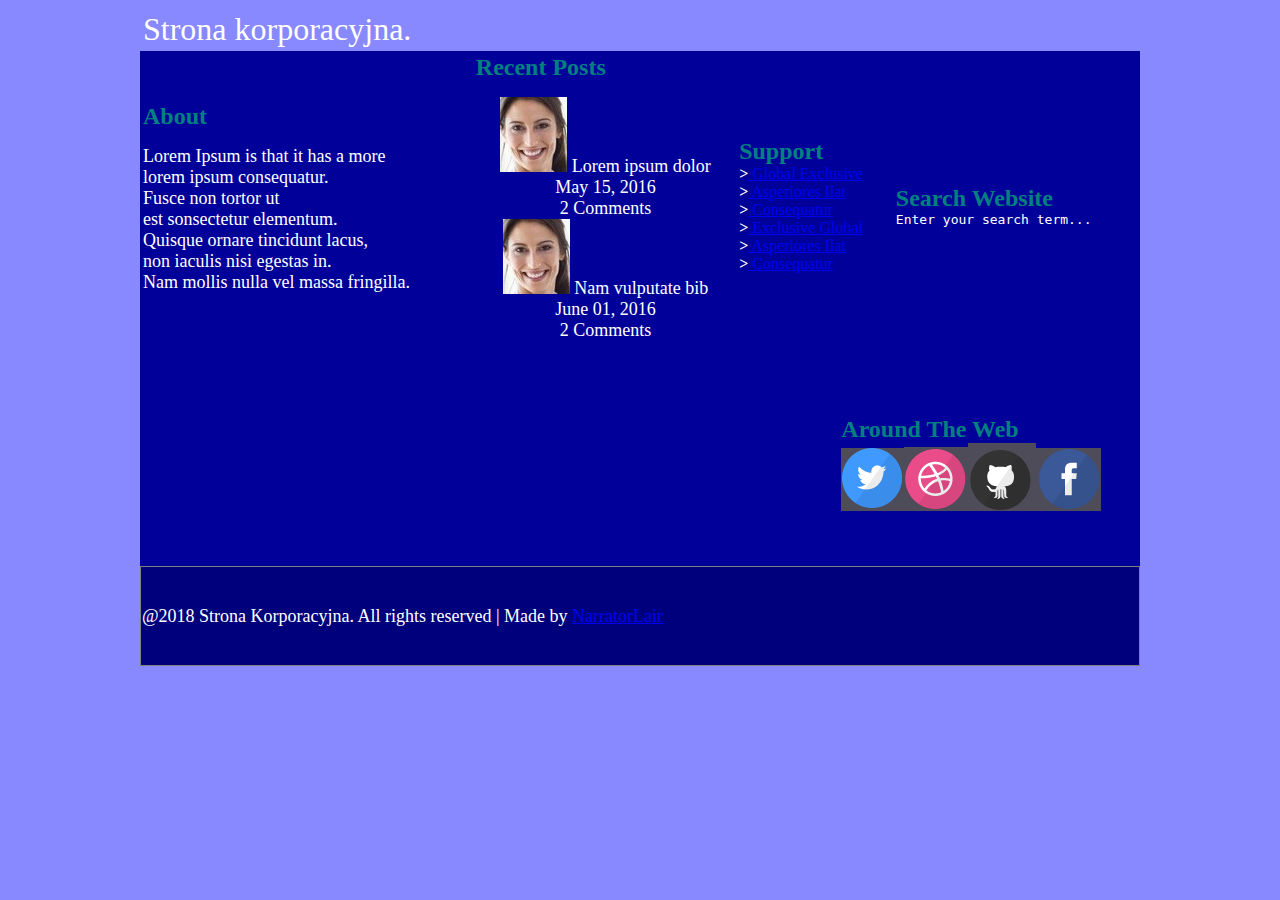
==== strona.html @ 3076c40f "v0.8" ====
<!DOCTYPE html 
	PUBLIC "-//W3C//DTD XHTML 1.0 Transitional//EN"
	"http://www.w3.org/TR/xhtml1/DTD/xhtml1-transitional.dtd">
<html xmlns="http://www.w3.org/1999/xhtml" xml:lang="pl" lang="pl">
	<head>
		<meta http-equiv="Content-Type" content="text/html; charset=iso-8859-2" />
		<meta name="Description" content="Test" />
		<meta name="Keywords" content="Test" />
		<title>Strona Korporacyjna</title>
	</head>
<body bgcolor="8888FF" text="white">
<table width="1000" align="center">
	<tr>
		<td>
			<font size="6"><align="center">Strona korporacyjna.</font></align>
		</td>
	</tr>
</table>
<table width="1000" bgcolor="#01019A" align="center">
	<tr>
		<td>
			<b><font size="5"><font color="teal">About</font></font></b>
			<p><font size="4">Lorem Ipsum is that it has a more <br /> 
			lorem ipsum consequatur.<br />
			Fusce non tortor ut<br /> 
			est sonsectetur elementum.<br /> 
			Quisque ornare tincidunt lacus,<br /> 
			non iaculis nisi egestas in.<br /> 
			Nam mollis nulla vel massa fringilla.</font></p>
		</td>
		<td>
			<b><font size="5"><font color="teal">Recent Posts</font></font></b>
			<p align="center"><font size="4">
			<img src="plik2.png" />
			Lorem ipsum dolor<br />
			May 15, 2016<br />
			2 Comments<br />
			<img src="plik2.png" />
			Nam vulputate bib<br />
			June 01, 2016 <br />
			2 Comments</font></p> 
		</td>
		<td>
			<b><font size="5"><font color="teal">Support</font></font></b><br />
			<b>></b><a href="strona.html"> Global Exclusive</a><br />
			<b>></b><a href="strona.html"> Asperiores Ilat</a><br />
			<b>></b><a href="strona.html"> Consequatur</a><br />
			<b>></b><a href="strona.html"> Exclusive Global</a><br />
			<b>></b><a href="strona.html"> Asperiores Ilat </a><br />
			<b>></b><a href="strona.html"> Consequatur </a>
		</td>
		<td>
			<b><font size="5"><font color="teal">Search Website</font></font></b><br />
			<search><kbd>Enter your search term...</kbd></search>
		</td>
	</tr>
</table>
<table width="1000" bgcolor="#01019A" align="center">
	<tr>
		<td width="250"> </td>
		<td width="250"> </td>
		<td width="200"> </td>
		<td width="300" height="200">
		<b><font size="5"><font color="teal">Around The Web</font></font></b> <br />
		<img src="tweeter.png" /><img src="bball.png" /><img src="github.png" /><img src="fb.png" />
		</td>
	</tr>
	</table>
</body>
<body>
<table width="1000" height="100" bgcolor="#00007D" align="center" border="1" rules="none"><tr><td><align="center">
<font size="4">@2018 Strona Korporacyjna. All rights reserved | Made by <a href="https://github.com/NarratorLair">NarratorLair</a></align></td></tr></table></font>
</html>
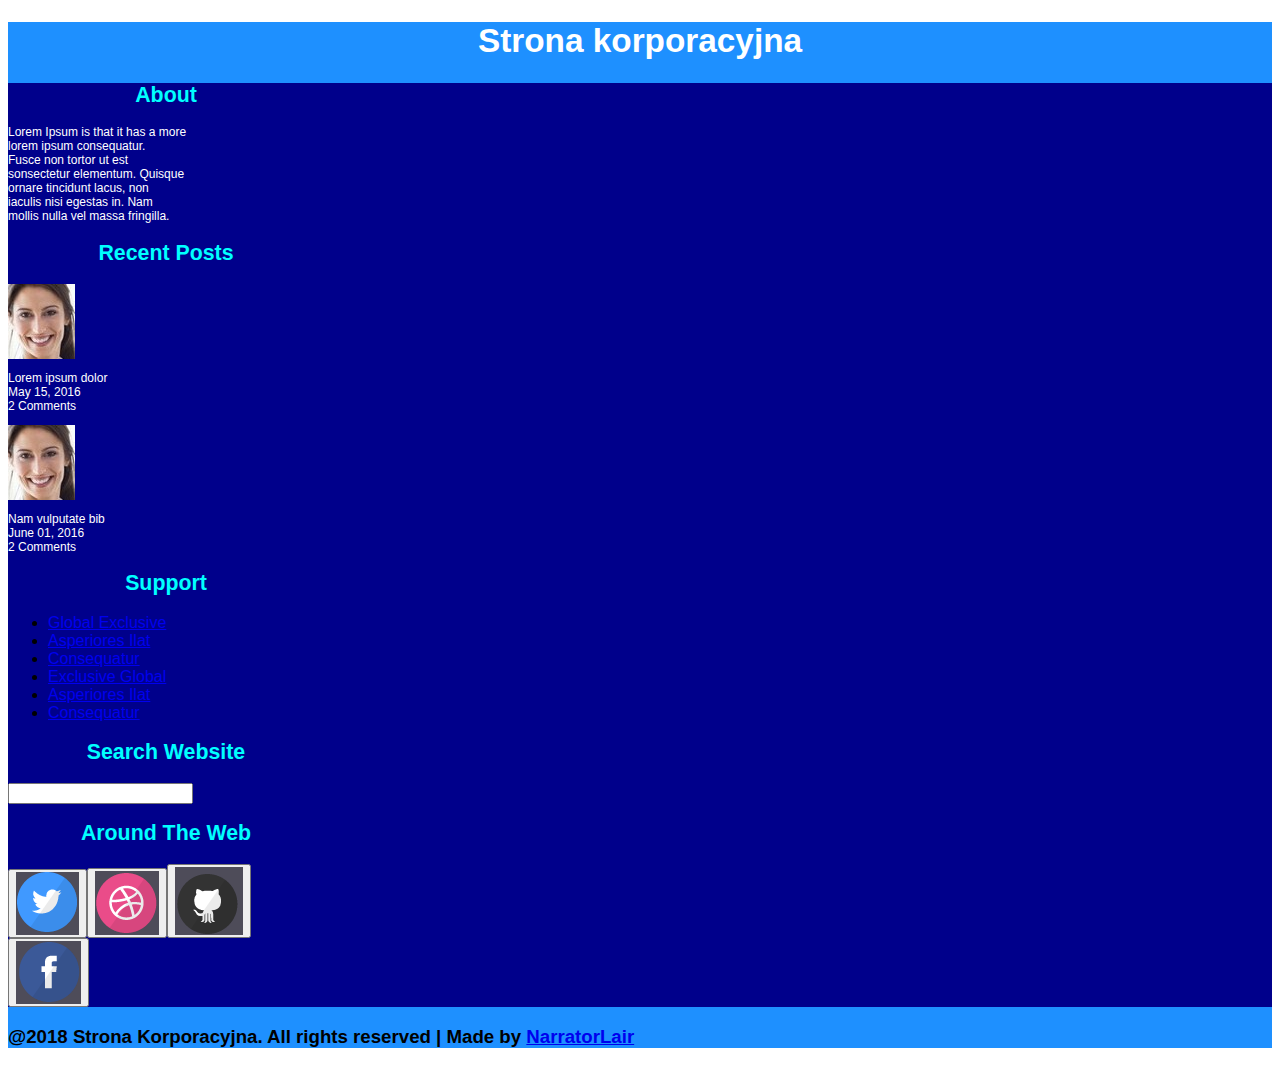
==== commit 6133d87f: "Fixes" ====
--- a/strona.html
+++ b/strona.html
@@ -1,73 +1,65 @@
 <!DOCTYPE html 
 	PUBLIC "-//W3C//DTD XHTML 1.0 Transitional//EN"
-	"http://www.w3.org/TR/xhtml1/DTD/xhtml1-transitional.dtd">
-<html xmlns="http://www.w3.org/1999/xhtml" xml:lang="pl" lang="pl">
+	"https://www.w3.org/TR/2017/REC-html52-20171214/">
+<html xmlns="https://www.w3.org/TR/html52" xml:lang="pl" lang="pl">
 	<head>
+		<link rel="Stylesheet" type="text/css" href="css/main.css" />
 		<meta http-equiv="Content-Type" content="text/html; charset=iso-8859-2" />
 		<meta name="Description" content="Test" />
-		<meta name="Keywords" content="Test" />
+		<meta name="Kseywords" content="Test" />
 		<title>Strona Korporacyjna</title>
-	</head>
-<body bgcolor="8888FF" text="white">
-<table width="1000" align="center">
-	<tr>
-		<td>
-			<font size="6"><align="center">Strona korporacyjna.</font></align>
-		</td>
-	</tr>
-</table>
-<table width="1000" bgcolor="#01019A" align="center">
-	<tr>
-		<td>
-			<b><font size="5"><font color="teal">About</font></font></b>
-			<p><font size="4">Lorem Ipsum is that it has a more <br /> 
-			lorem ipsum consequatur.<br />
-			Fusce non tortor ut<br /> 
-			est sonsectetur elementum.<br /> 
-			Quisque ornare tincidunt lacus,<br /> 
-			non iaculis nisi egestas in.<br /> 
-			Nam mollis nulla vel massa fringilla.</font></p>
-		</td>
-		<td>
-			<b><font size="5"><font color="teal">Recent Posts</font></font></b>
-			<p align="center"><font size="4">
-			<img src="plik2.png" />
-			Lorem ipsum dolor<br />
-			May 15, 2016<br />
-			2 Comments<br />
-			<img src="plik2.png" />
-			Nam vulputate bib<br />
-			June 01, 2016 <br />
-			2 Comments</font></p> 
-		</td>
-		<td>
-			<b><font size="5"><font color="teal">Support</font></font></b><br />
-			<b>></b><a href="strona.html"> Global Exclusive</a><br />
-			<b>></b><a href="strona.html"> Asperiores Ilat</a><br />
-			<b>></b><a href="strona.html"> Consequatur</a><br />
-			<b>></b><a href="strona.html"> Exclusive Global</a><br />
-			<b>></b><a href="strona.html"> Asperiores Ilat </a><br />
-			<b>></b><a href="strona.html"> Consequatur </a>
-		</td>
-		<td>
-			<b><font size="5"><font color="teal">Search Website</font></font></b><br />
-			<search><kbd>Enter your search term...</kbd></search>
-		</td>
-	</tr>
-</table>
-<table width="1000" bgcolor="#01019A" align="center">
-	<tr>
-		<td width="250"> </td>
-		<td width="250"> </td>
-		<td width="200"> </td>
-		<td width="300" height="200">
-		<b><font size="5"><font color="teal">Around The Web</font></font></b> <br />
-		<img src="tweeter.png" /><img src="bball.png" /><img src="github.png" /><img src="fb.png" />
-		</td>
-	</tr>
-	</table>
+	</head> 
+<body>
+	<div style="background-color:dodgerblue">
+				<div class=row><h1>Strona korporacyjna</h1></div>
+	<div class="row" style="background-color: darkblue;">
+		<div class="column">
+				<h2><b>About</b></h2>
+				<p>Lorem Ipsum is that it has a more <br /> 
+				lorem ipsum consequatur.<br />
+				Fusce non tortor ut est<br /> 
+				sonsectetur elementum. Quisque<br /> 
+				ornare tincidunt lacus, non<br /> 
+				iaculis nisi egestas in. Nam<br /> 
+				mollis nulla vel massa fringilla.</p>
+			</div>
+			<div class="column">
+				<h2><b>Recent Posts</b></h2>
+					<img src="plik2.png" />
+					<p>Lorem ipsum dolor<br />
+				May 15, 2016<br />
+				2 Comments<br /></p>
+					<img src="plik2.png" />
+					<p>Nam vulputate bib<br />
+				June 01, 2016 <br />
+				2 Comments</p> 
+					</div>
+			<div class="column"d>
+				<h2><b>Support</b></h2>
+				<ul>
+				<li><a href="strona.html"> Global Exclusive</a></li>
+				<li><a href="strona.html"> Asperiores Ilat</a></li>
+				<li><a href="strona.html"> Consequatur</a></li>
+				<li><a href="strona.html"> Exclusive Global</a></li>
+				<li><a href="strona.html"> Asperiores Ilat </a></li>
+				<li><a href="strona.html"> Consequatur </a></li>
+				</ul>
+			</div>
+			<div class="column">
+				<h2><b>Search Website</b></h2>
+				<form action="www.google.pl" method="get">
+					<input type="text" name="q">
+					<input type="hidden" name="ie" value="iso-8859-2" />
+					<input type="hidden" name="sitesearch" value="lang_pl" />
+				</form>
+			</div>
+		<div class="column">
+			<h2><b>Around The Web</b></h2>
+			<button><a href="https://twitter.com"><img src="tweeter.png"/></a></button><button><img src="bball.png" /></button><button><a href=https://github.com><img src="github.png" /></a></button><button><a href="https://facebook.com"><img src="fb.png" /></a></button>
+		</div>
+	</div>
+	<div class="row">
+		<h3>@2018 Strona Korporacyjna. All rights reserved | Made by <a href="https://github.com/NarratorLair">NarratorLair</a></h3>
+	</div>
 </body>
-<body>
-<table width="1000" height="100" bgcolor="#00007D" align="center" border="1" rules="none"><tr><td><align="center">
-<font size="4">@2018 Strona Korporacyjna. All rights reserved | Made by <a href="https://github.com/NarratorLair">NarratorLair</a></align></td></tr></table></font>
 </html>
--- a/css/main.css
+++ b/css/main.css
@@ -0,0 +1,56 @@
+body {
+    font-family: 'Lucida Sans', 'Lucida Sans Regular', 'Lucida Grande', 'Lucida Sans Unicode', Geneva, Verdana, sans-serif;
+    direction:ltr;
+}
+h1
+{
+    text-align: center;
+    font-size: 25pt;
+    color: white;
+}
+h2
+{
+    text-align: center;
+    font-size: 16pt;
+    color: cyan
+}
+h3
+{
+    text-align: justify;
+    font-size: 14pt;
+    color: black
+}
+p
+{
+    text-align: left;
+    font-size: 9pt;
+    color: white;
+}
+table#1 {
+    background-color: mediumblue;
+    border: thin double blue
+}
+table#2 {
+    background-color: navy;
+    border: thick solid darkblue
+}
+button.facebook {
+    
+}
+button.twitter {
+
+}
+button.github {
+
+}
+button.bball {
+
+}
+ol 
+{
+    list-style-image: triangle;
+}
+div.column {
+    height: 60%;
+    width: 25%;
+}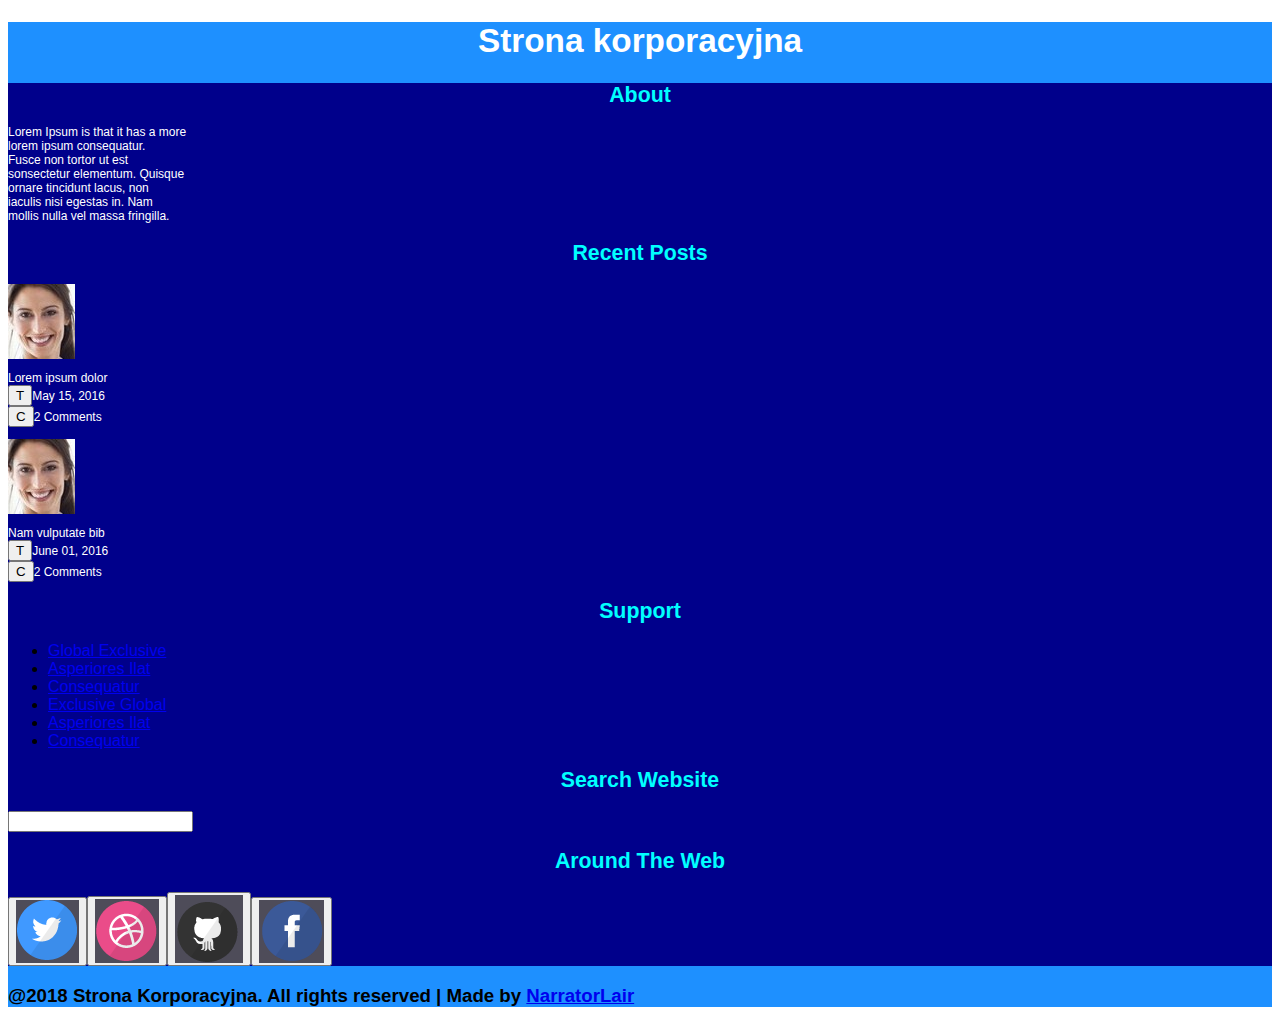
==== commit c3e41086: "v. 8.2.5" ====
--- a/strona.html
+++ b/strona.html
@@ -6,14 +6,14 @@
 		<link rel="Stylesheet" type="text/css" href="css/main.css" />
 		<meta http-equiv="Content-Type" content="text/html; charset=iso-8859-2" />
 		<meta name="Description" content="Test" />
-		<meta name="Kseywords" content="Test" />
+		<meta name="Keywords" content="Test" />
 		<title>Strona Korporacyjna</title>
 	</head> 
 <body>
 	<div style="background-color:dodgerblue">
-				<div class=row><h1>Strona korporacyjna</h1></div>
+				<div class=header><h1>Strona korporacyjna</h1></div>
 	<div class="row" style="background-color: darkblue;">
-		<div class="column">
+		<div class="column_content column_content=text">
 				<h2><b>About</b></h2>
 				<p>Lorem Ipsum is that it has a more <br /> 
 				lorem ipsum consequatur.<br />
@@ -23,18 +23,18 @@
 				iaculis nisi egestas in. Nam<br /> 
 				mollis nulla vel massa fringilla.</p>
 			</div>
-			<div class="column">
+			<div class="column_content column_content=text">
 				<h2><b>Recent Posts</b></h2>
 					<img src="plik2.png" />
 					<p>Lorem ipsum dolor<br />
-				May 15, 2016<br />
-				2 Comments<br /></p>
+				<button img=date.png>T</button>May 15, 2016<br />
+				<button img=comment.png>C</button>2 Comments<br /></p>
 					<img src="plik2.png" />
 					<p>Nam vulputate bib<br />
-				June 01, 2016 <br />
-				2 Comments</p> 
+				<button img=date.png>T</button>June 01, 2016 <br />
+				<button img=comment.png>C</button>2 Comments</p> 
 					</div>
-			<div class="column"d>
+			<div class="column_content column_content=text"d>
 				<h2><b>Support</b></h2>
 				<ul>
 				<li><a href="strona.html"> Global Exclusive</a></li>
@@ -45,20 +45,20 @@
 				<li><a href="strona.html"> Consequatur </a></li>
 				</ul>
 			</div>
-			<div class="column">
+			<div class="column_content column_content=text">
 				<h2><b>Search Website</b></h2>
-				<form action="www.google.pl" method="get">
+				<form action="https://www.google.pl" method="get">
 					<input type="text" name="q">
 					<input type="hidden" name="ie" value="iso-8859-2" />
 					<input type="hidden" name="sitesearch" value="lang_pl" />
 				</form>
 			</div>
-		<div class="column">
+		<div class="column_content column_content=text">
 			<h2><b>Around The Web</b></h2>
 			<button><a href="https://twitter.com"><img src="tweeter.png"/></a></button><button><img src="bball.png" /></button><button><a href=https://github.com><img src="github.png" /></a></button><button><a href="https://facebook.com"><img src="fb.png" /></a></button>
 		</div>
 	</div>
-	<div class="row">
+	<div class="footer">
 		<h3>@2018 Strona Korporacyjna. All rights reserved | Made by <a href="https://github.com/NarratorLair">NarratorLair</a></h3>
 	</div>
 </body>
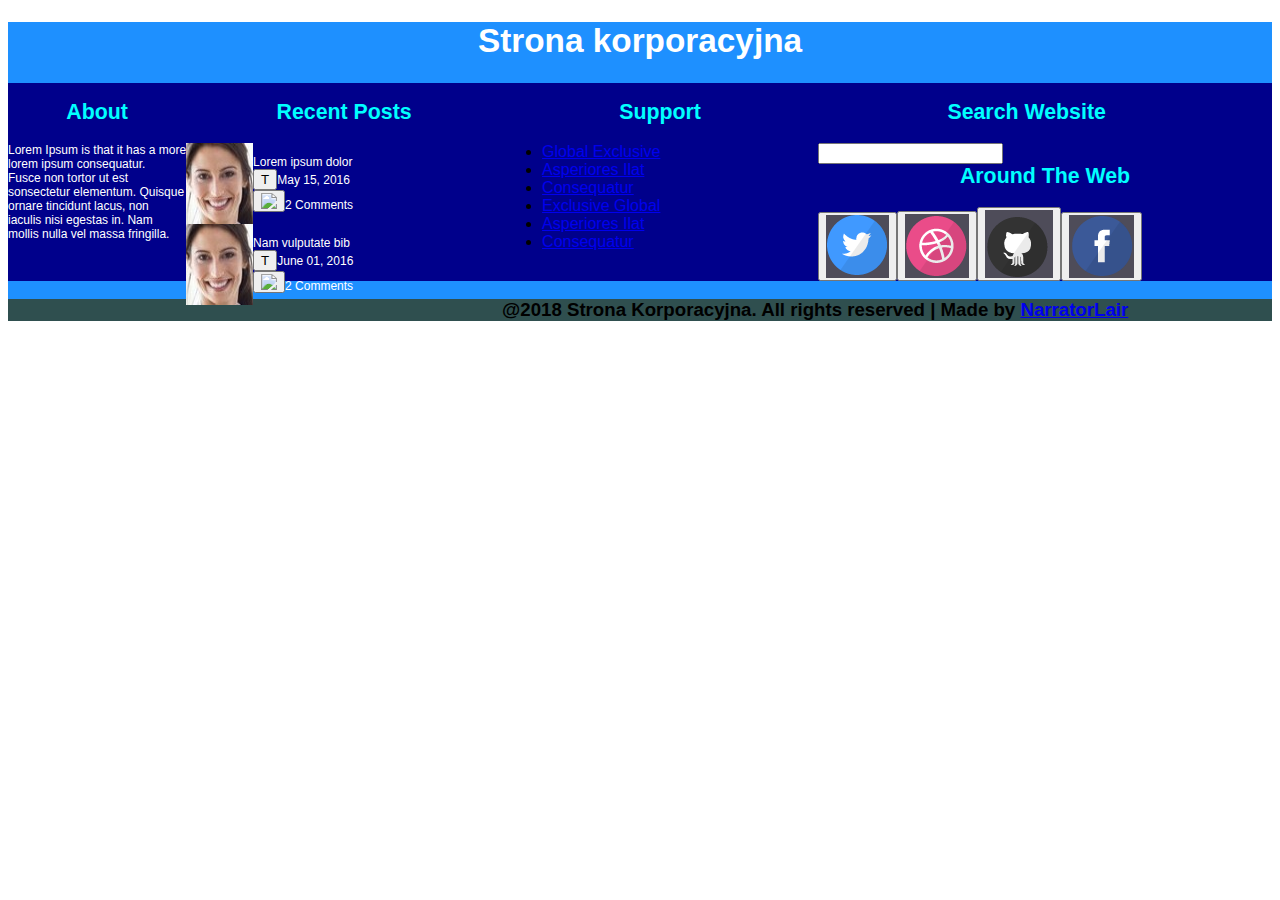
==== commit 66fc15fd: "0.8.2.6" ====
--- a/strona.html
+++ b/strona.html
@@ -9,11 +9,13 @@
 		<meta name="Keywords" content="Test" />
 		<title>Strona Korporacyjna</title>
 	</head> 
-<body>
-	<div style="background-color:dodgerblue">
-				<div class=header><h1>Strona korporacyjna</h1></div>
-	<div class="row" style="background-color: darkblue;">
-		<div class="column_content column_content=text">
+	<body>
+		<div style="background-color:dodgerblue">
+			<div class=header>
+				<h1>Strona korporacyjna</h1>
+			</div>
+		<div class="row" style="background-color: darkblue; width:100%; height: 75%">
+			<div class="column_content column_content=text" style="float:left">
 				<h2><b>About</b></h2>
 				<p>Lorem Ipsum is that it has a more <br /> 
 				lorem ipsum consequatur.<br />
@@ -23,29 +25,31 @@
 				iaculis nisi egestas in. Nam<br /> 
 				mollis nulla vel massa fringilla.</p>
 			</div>
-			<div class="column_content column_content=text">
+			<div class="column" style="width:25%; float:left">
 				<h2><b>Recent Posts</b></h2>
-					<img src="plik2.png" />
+				<div class="column_content">
+					<div class="allo"><img src="plik2.png" />
 					<p>Lorem ipsum dolor<br />
-				<button img=date.png>T</button>May 15, 2016<br />
-				<button img=comment.png>C</button>2 Comments<br /></p>
-					<img src="plik2.png" />
+					<button src=date.png>T</button>May 15, 2016<br />
+					<button><img src="comment.png"/></button>2 Comments<br /></p></div>
+					<div class="allo"><img src="plik2.png" />
 					<p>Nam vulputate bib<br />
-				<button img=date.png>T</button>June 01, 2016 <br />
-				<button img=comment.png>C</button>2 Comments</p> 
-					</div>
-			<div class="column_content column_content=text"d>
+					<button src=date.png>T</button>June 01, 2016 <br />
+					<button><img src="comment.png"/></button>2 Comments</p></div>
+				</div>
+			</div>
+			<div class="column_content column_content=text" style="width:25%; float:left">
 				<h2><b>Support</b></h2>
 				<ul>
-				<li><a href="strona.html"> Global Exclusive</a></li>
-				<li><a href="strona.html"> Asperiores Ilat</a></li>
-				<li><a href="strona.html"> Consequatur</a></li>
-				<li><a href="strona.html"> Exclusive Global</a></li>
-				<li><a href="strona.html"> Asperiores Ilat </a></li>
-				<li><a href="strona.html"> Consequatur </a></li>
+					<li><a href="strona.html"> Global Exclusive</a></li>
+					<li><a href="strona.html"> Asperiores Ilat</a></li>
+					<li><a href="strona.html"> Consequatur</a></li>
+					<li><a href="strona.html"> Exclusive Global</a></li>
+					<li><a href="strona.html"> Asperiores Ilat </a></li>
+					<li><a href="strona.html"> Consequatur </a></li>
 				</ul>
 			</div>
-			<div class="column_content column_content=text">
+			<div class="column_content column_content=text" style="width:33%; float:left">
 				<h2><b>Search Website</b></h2>
 				<form action="https://www.google.pl" method="get">
 					<input type="text" name="q">
@@ -53,13 +57,13 @@
 					<input type="hidden" name="sitesearch" value="lang_pl" />
 				</form>
 			</div>
-		<div class="column_content column_content=text">
-			<h2><b>Around The Web</b></h2>
-			<button><a href="https://twitter.com"><img src="tweeter.png"/></a></button><button><img src="bball.png" /></button><button><a href=https://github.com><img src="github.png" /></a></button><button><a href="https://facebook.com"><img src="fb.png" /></a></button>
+			<div class="column_content column_content=text">
+				<h2><b>Around The Web</b></h2>
+				<button><a href="https://twitter.com"><img src="tweeter.png"/></a></button><button><img src="bball.png" /></button><button><a href=https://github.com><img src="github.png" /></a></button><button><a href="https://facebook.com"><img src="fb.png" /></a></button>
+			</div>
 		</div>
-	</div>
-	<div class="footer">
-		<h3>@2018 Strona Korporacyjna. All rights reserved | Made by <a href="https://github.com/NarratorLair">NarratorLair</a></h3>
-	</div>
-</body>
+		<div class="footer" style="background-color: darkslategrey; height: 5%; text-align: center">
+			<h3>@2018 Strona Korporacyjna. All rights reserved | Made by <a href="https://github.com/NarratorLair">NarratorLair</a></h3>
+		</div>
+	</body>
 </html>
--- a/css/main.css
+++ b/css/main.css
@@ -26,31 +26,31 @@
     font-size: 9pt;
     color: white;
 }
-table#1 {
-    background-color: mediumblue;
-    border: thin double blue
-}
-table#2 {
-    background-color: navy;
-    border: thick solid darkblue
-}
 button.facebook {
-    
+    float: left;
 }
 button.twitter {
-
+    float: left;
 }
 button.github {
-
+    float: left;
 }
 button.bball {
-
+    float: left;
 }
 ol 
 {
-    list-style-image: triangle;
+    list-style: square;
 }
 div.column {
-    height: 60%;
+    height: 120%;
     width: 25%;
+}
+div.footer
+{
+    background-color: darkslategrey
+}
+.allo
+{
+    display: inline-flex;
 }